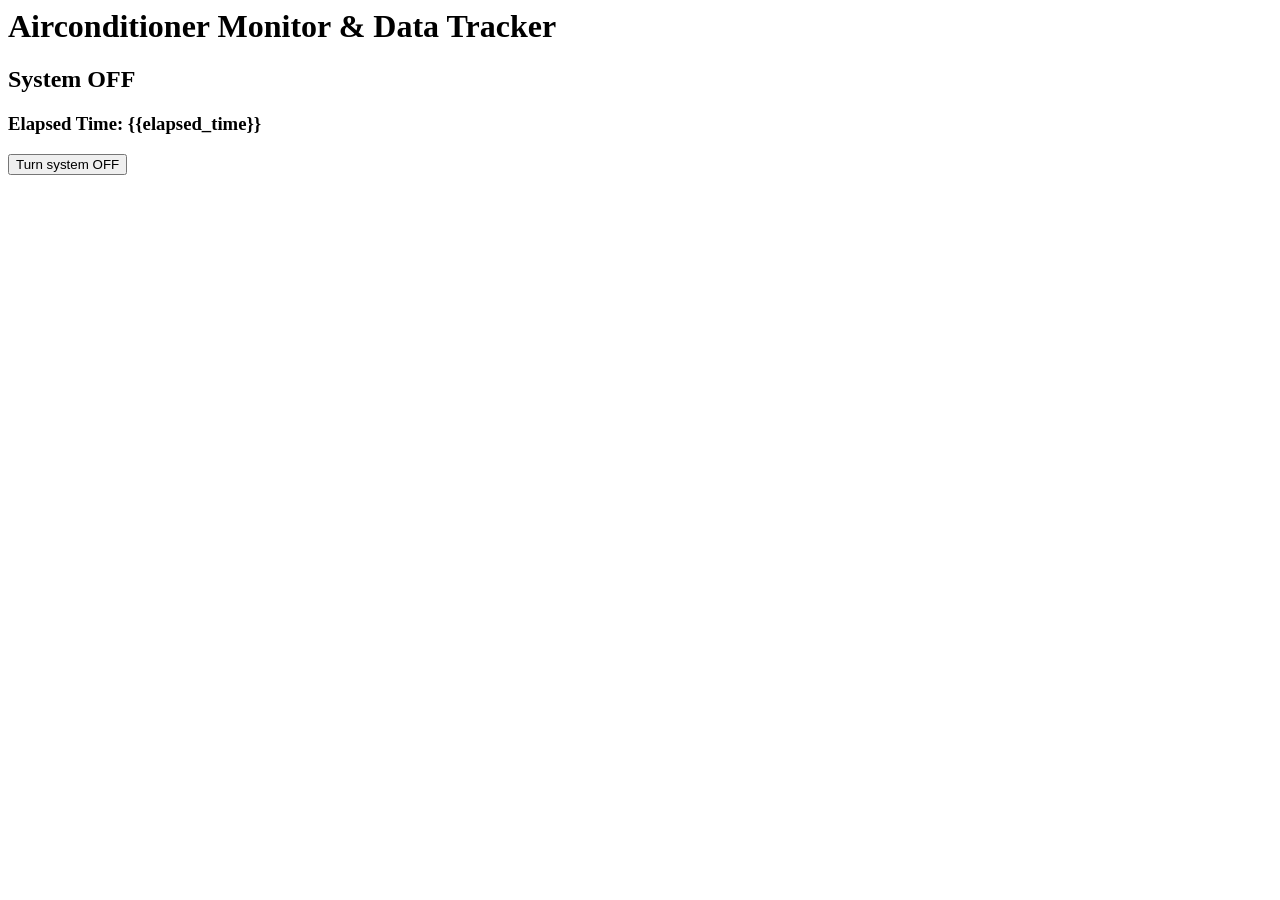
==== templates/system_off.html @ 7ca3eca4 "first commit" ====
<html>
<head>
  <link rel="stylesheet" href="style.css"/>
</head>
<body>
  <h1>Airconditioner Monitor & Data Tracker</h1>
  <h2>System OFF</h2>
  <h3>Elapsed Time: {{elapsed_time}}</h3>
  
  <p>
  <form action="/system_on.html">
    <button type="submit">Turn system OFF</button>
  </form>
</body>
</html>
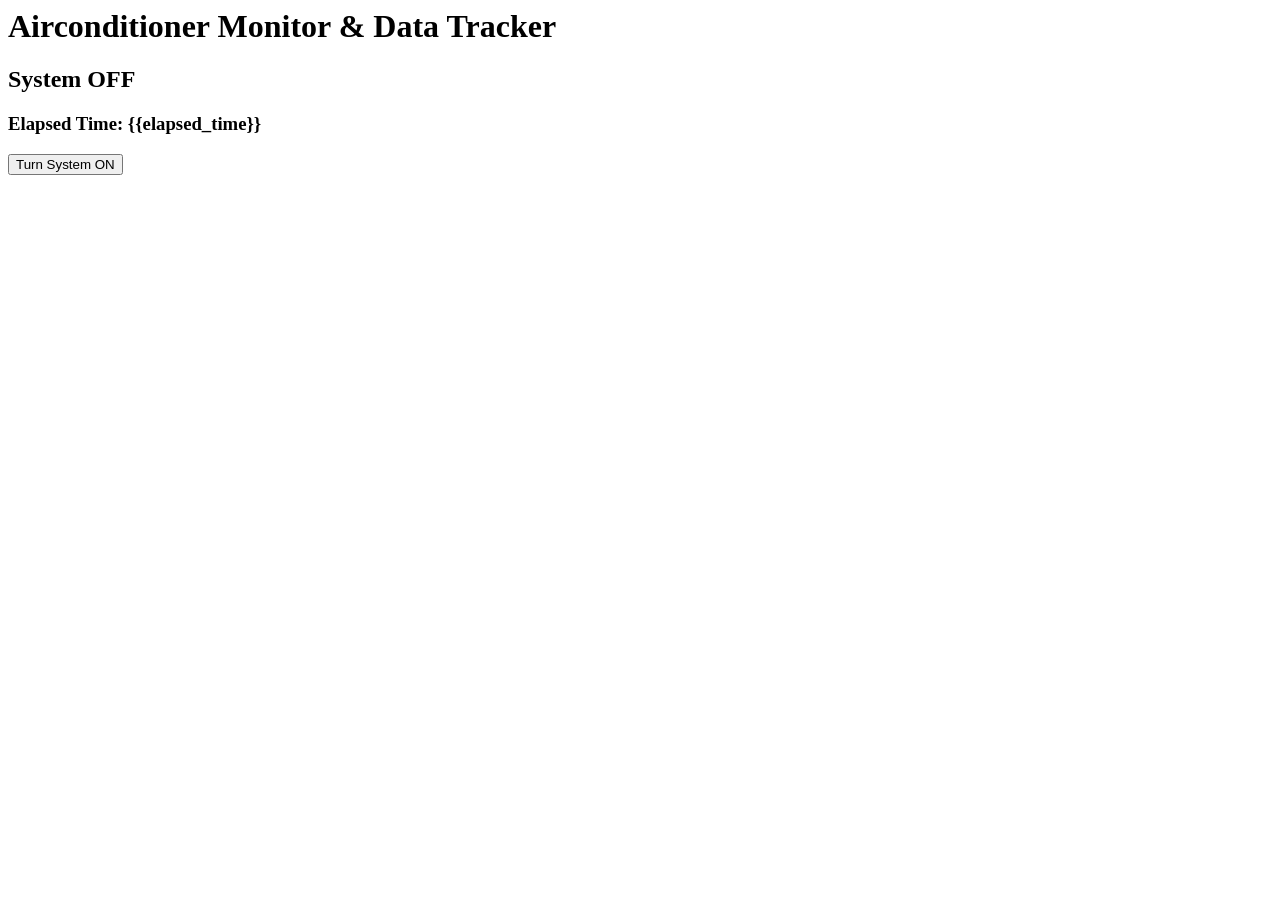
==== commit 84d90621: "Before PyProg Lesson" ====
--- a/templates/system_off.html
+++ b/templates/system_off.html
@@ -6,10 +6,10 @@
   <h1>Airconditioner Monitor & Data Tracker</h1>
   <h2>System OFF</h2>
   <h3>Elapsed Time: {{elapsed_time}}</h3>
-  
+
   <p>
-  <form action="/system_on.html">
-    <button type="submit">Turn system OFF</button>
+  <form action="/system_on">
+    <button type="submit">Turn System ON</button>
   </form>
 </body>
 </html>
